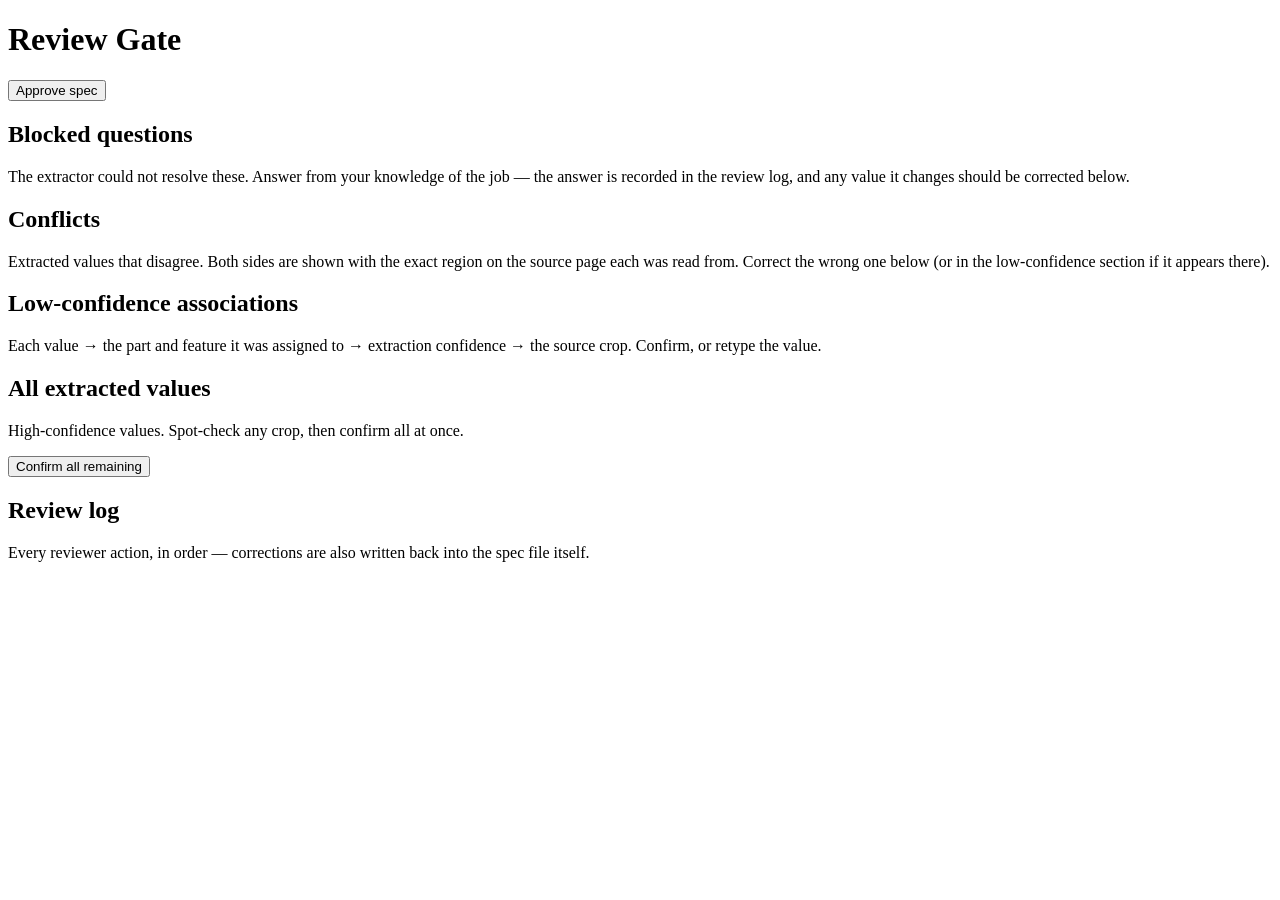
==== src/shop_drawings/review/static/index.html @ a70169b4 "feat: assemble integrated pipeline tree (extraction, validation, review, generation) Merge the four " ====
<!DOCTYPE html>
<html lang="en">
<head>
  <meta charset="utf-8">
  <meta name="viewport" content="width=device-width, initial-scale=1">
  <title>Shop Drawings — Review Gate</title>
  <link rel="stylesheet" href="/static/styles.css">
</head>
<body>
  <header id="header">
    <div class="header-row">
      <div>
        <h1>Review Gate</h1>
        <p id="project-meta" class="meta"></p>
      </div>
      <div class="header-actions">
        <span id="status-badge" class="badge"></span>
        <span id="blocking-chip" class="chip"></span>
        <button id="approve-btn" class="primary">Approve spec</button>
      </div>
    </div>
    <div id="banner" class="banner" hidden></div>
  </header>

  <main id="main">
    <section id="sec-questions" aria-labelledby="h-questions">
      <h2 id="h-questions">Blocked questions <span class="count" id="count-questions"></span></h2>
      <p class="section-hint">The extractor could not resolve these. Answer from your knowledge of the job — the answer is recorded in the review log, and any value it changes should be corrected below.</p>
      <div id="questions" class="stack"></div>
    </section>

    <section id="sec-conflicts" aria-labelledby="h-conflicts">
      <h2 id="h-conflicts">Conflicts <span class="count" id="count-conflicts"></span></h2>
      <p class="section-hint">Extracted values that disagree. Both sides are shown with the exact region on the source page each was read from. Correct the wrong one below (or in the low-confidence section if it appears there).</p>
      <div id="conflicts" class="stack"></div>
    </section>

    <section id="sec-lowconf" aria-labelledby="h-lowconf">
      <h2 id="h-lowconf">Low-confidence associations <span class="count" id="count-lowconf"></span></h2>
      <p class="section-hint">Each value → the part and feature it was assigned to → extraction confidence → the source crop. Confirm, or retype the value.</p>
      <div id="lowconf" class="stack"></div>
    </section>

    <section id="sec-values" aria-labelledby="h-values">
      <div class="section-head">
        <div>
          <h2 id="h-values">All extracted values <span class="count" id="count-values"></span></h2>
          <p class="section-hint">High-confidence values. Spot-check any crop, then confirm all at once.</p>
        </div>
        <button id="confirm-all-btn" class="secondary">Confirm all remaining</button>
      </div>
      <div id="values"></div>
    </section>

    <section id="sec-log" aria-labelledby="h-log">
      <h2 id="h-log">Review log</h2>
      <p class="section-hint">Every reviewer action, in order — corrections are also written back into the spec file itself.</p>
      <ul id="log" class="log"></ul>
    </section>
  </main>

  <div id="crop-modal" class="modal" hidden>
    <div class="modal-backdrop" data-close></div>
    <figure class="modal-body" id="crop-modal-body"></figure>
  </div>

  <script src="/static/app.js"></script>
</body>
</html>
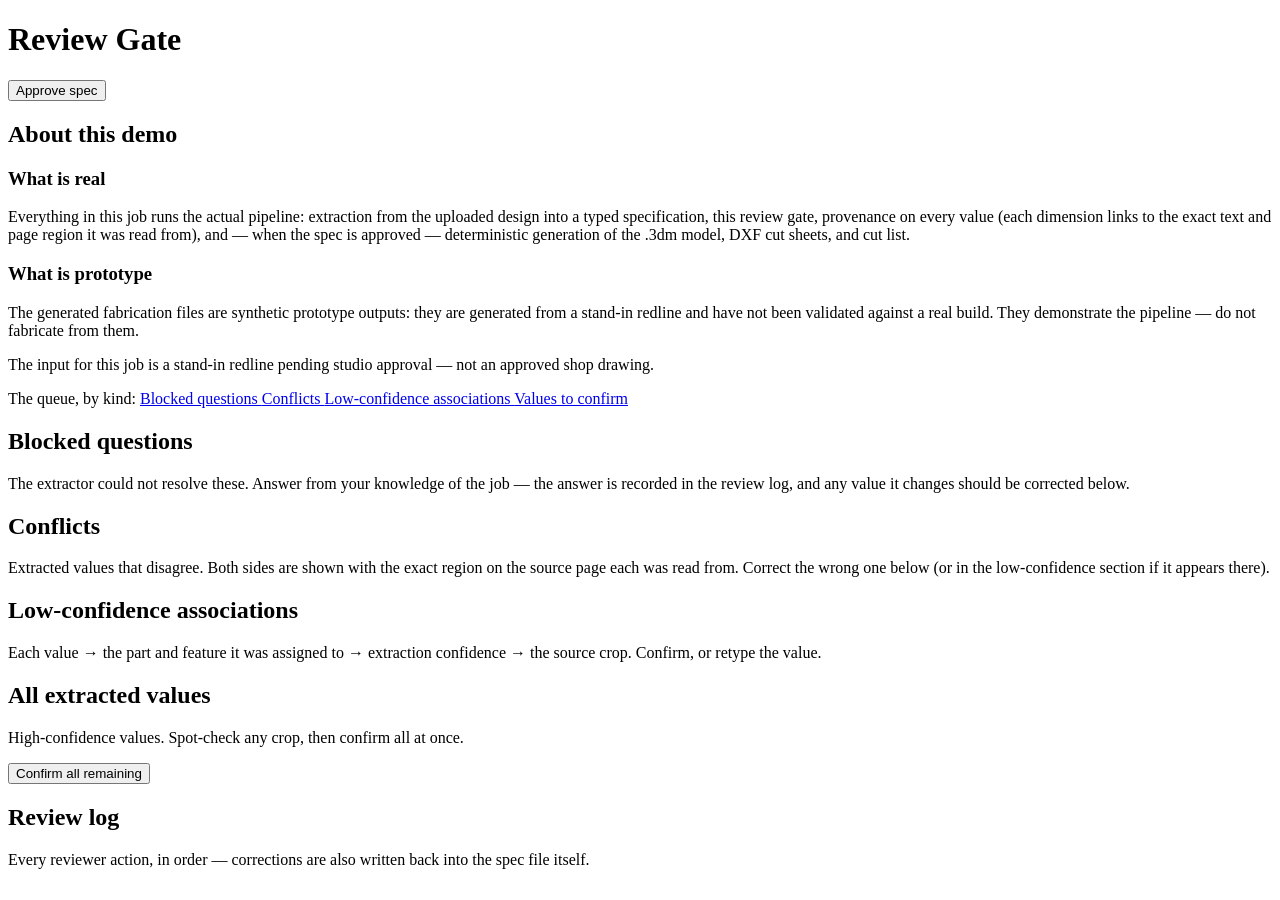
==== commit 5af1ee5f: "feat(review): product-grade presentation for the reviewer gate The gate works but presents a raw run" ====
--- a/src/shop_drawings/review/static/index.html
+++ b/src/shop_drawings/review/static/index.html
@@ -4,7 +4,7 @@
   <meta charset="utf-8">
   <meta name="viewport" content="width=device-width, initial-scale=1">
   <title>Shop Drawings — Review Gate</title>
-  <link rel="stylesheet" href="/static/styles.css">
+  <link rel="stylesheet" href="static/styles.css">
 </head>
 <body>
   <header id="header">
@@ -23,6 +23,38 @@
   </header>
 
   <main id="main">
+    <section id="sec-about" aria-labelledby="h-about">
+      <h2 id="h-about">About this demo</h2>
+      <div class="about-cols">
+        <div>
+          <h3>What is real</h3>
+          <p>Everything in this job runs the actual pipeline: extraction from
+          the uploaded design into a typed specification, this review gate,
+          provenance on every value (each dimension links to the exact text
+          and page region it was read from), and — when the spec is approved —
+          deterministic generation of the .3dm model, DXF cut sheets, and cut
+          list.</p>
+        </div>
+        <div>
+          <h3>What is prototype</h3>
+          <p>The generated fabrication files are synthetic prototype outputs:
+          they are generated from a stand-in redline and have not been
+          validated against a real build. They demonstrate the pipeline —
+          do not fabricate from them.</p>
+        </div>
+      </div>
+      <p class="about-note">The input for this job is a stand-in redline
+      pending studio approval — not an approved shop drawing.</p>
+    </section>
+
+    <nav id="queue-nav" aria-label="Review queue by kind">
+      <span class="queue-nav-label">The queue, by kind:</span>
+      <a href="#sec-questions">Blocked questions <b id="nav-count-questions"></b></a>
+      <a href="#sec-conflicts">Conflicts <b id="nav-count-conflicts"></b></a>
+      <a href="#sec-lowconf">Low-confidence associations <b id="nav-count-lowconf"></b></a>
+      <a href="#sec-values">Values to confirm <b id="nav-count-values"></b></a>
+    </nav>
+
     <section id="sec-questions" aria-labelledby="h-questions">
       <h2 id="h-questions">Blocked questions <span class="count" id="count-questions"></span></h2>
       <p class="section-hint">The extractor could not resolve these. Answer from your knowledge of the job — the answer is recorded in the review log, and any value it changes should be corrected below.</p>
@@ -52,6 +84,19 @@
       <div id="values"></div>
     </section>
 
+    <section id="sec-vision" aria-labelledby="h-vision" hidden>
+      <h2 id="h-vision">Vision pass</h2>
+      <p class="section-hint">What the vision model saw on each page, what it associated, and what it flagged as unclear. Vision readings never enter the spec on their own — every value they touch still appears in the queue below for confirmation.</p>
+      <div id="vision-status" class="vision-status" hidden></div>
+      <div id="vision-observations" class="stack"></div>
+    </section>
+
+    <section id="sec-outputs" aria-labelledby="h-outputs" hidden>
+      <h2 id="h-outputs">Fabrication outputs</h2>
+      <p class="section-hint">Generated from this approved spec — the .3dm model, DXF cut sheets, and cut list, ready for the shop floor.</p>
+      <ul id="outputs" class="log"></ul>
+    </section>
+
     <section id="sec-log" aria-labelledby="h-log">
       <h2 id="h-log">Review log</h2>
       <p class="section-hint">Every reviewer action, in order — corrections are also written back into the spec file itself.</p>
@@ -64,6 +109,6 @@
     <figure class="modal-body" id="crop-modal-body"></figure>
   </div>
 
-  <script src="/static/app.js"></script>
+  <script src="static/app.js"></script>
 </body>
 </html>
